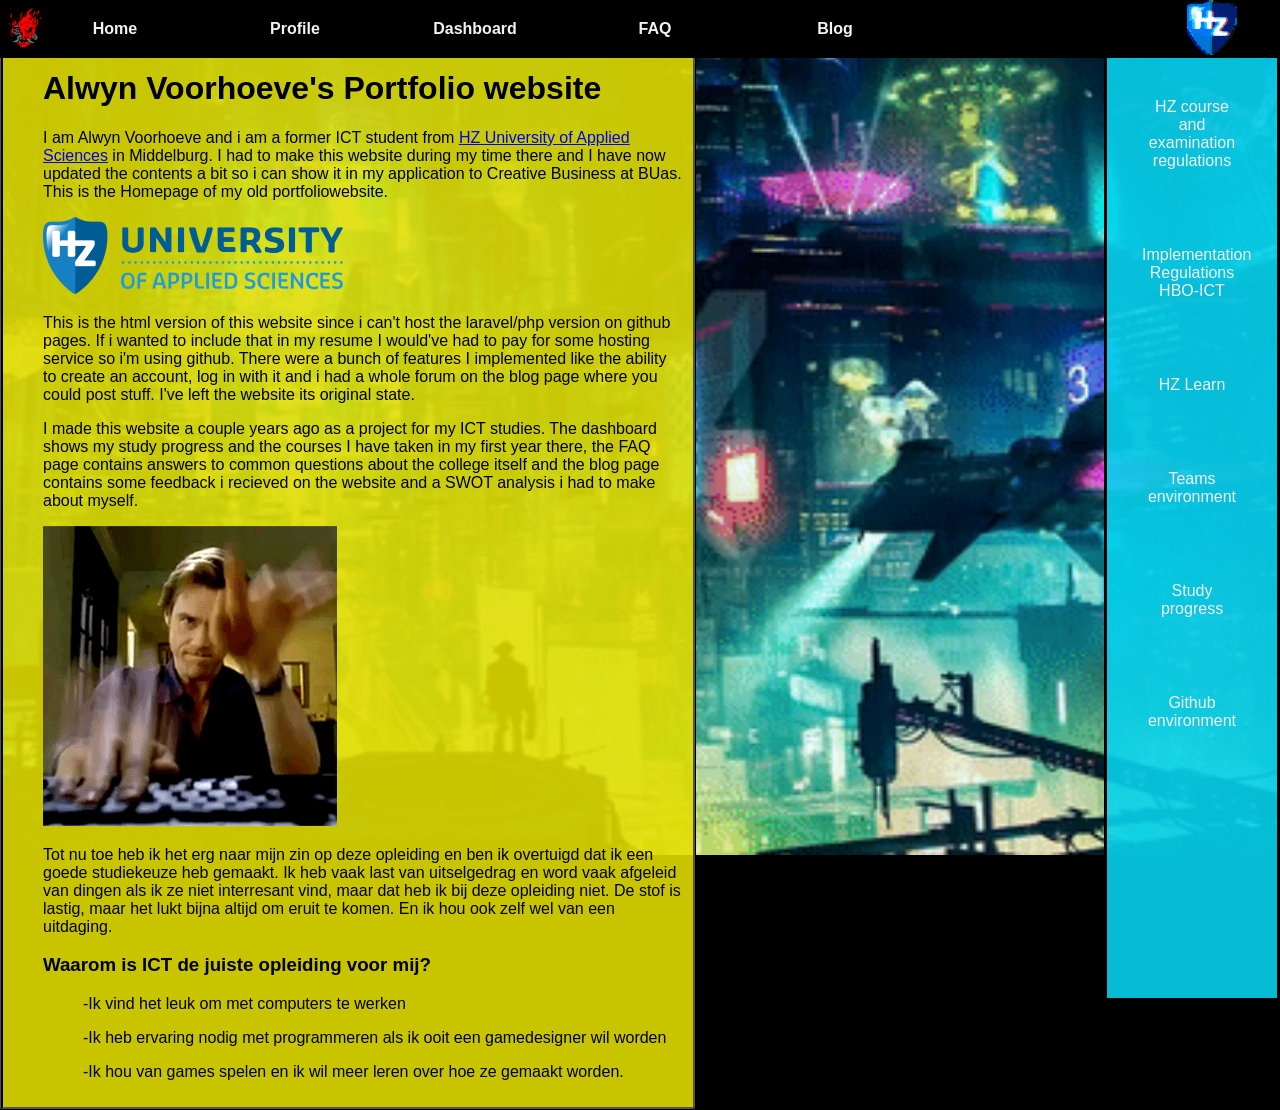
==== index.html @ f57b94b7 "rename to index" ====
<!DOCTYPE html>
<html lang="en">
  <head>
    <meta charset="UTF-8">
    <meta name="viewport" content="width=device-with, initial-scale=1.0">
    <meta http-equiv="X-UA-Compatible" content="ie=edge">
    <title>portfolio website</title>
    <link rel="stylesheet" href="style.css">
</head>
<body>
  <div class="topnavbar">
    <div class="logo"><a href="https://www.youtube.com/watch?v=OjNpRbNdR7E"><img src="/pictures/samurai.png"
      width="50px";
      height="55px";
      border-top-left-radius: 0%;></a>
    </div>
      <nav>
          <li><a href="home.html"><strong>Home</strong></a></li>
          <li><a href="profile.html"><strong>Profile</strong></a></li>
          <li><a href="dashboard.html"><strong>Dashboard</strong></a></li>
          <li><a href="faq.html"><strong>FAQ</strong></a></li>
          <li><a href="blog.html"><strong>Blog</strong></a></li>
        <marquee  behavior="scroll" direction="left">         
          <img src="/pictures/glitchlogo.gif"
          alt="hz logo"
          width: 50px;
          height: 55px;
          border-top-left-radius: 0%;>   
      </marquee> 
      </nav>
      </div>
      <nav class="sidenav">
        <a href="https://hz.nl/uploads/documents/1.4-Over-de-HZ/1.4.3.-Regelingen-en-documenten/EN/6.-Regulations-Study-Programmes/CER-HZ-Bachelor-full-time-2022-2023-DEF-June-13.pdf" target="_blank">HZ course and examination regulations</a>
        <br><br>
        <a href="https://hz.nl/uploads/documents/1.4-Over-de-HZ/1.4.3.-Regelingen-en-documenten/OERS/2020-2021/9.-Implementation-Regulations-ICT-Fulltime-2020-2021.pdf" target="_blank">Implementation Regulations HBO-ICT</a>
        <br><br>
        <a href="https://learn.hz.nl/my/" target="_blank">HZ Learn</a>
        <br><br>
        <a href="https://teams.microsoft.com/_?culture=nl-nl&amp;country=NL&amp;lm=deeplink&amp;lmsrc=homePageWeb&amp;cmpid=WebSignIn#/school/conversations/Algemeen?threadId=19:827654897ab746089c081f24aff1c984@thread.skype&amp;ctx=channel" target="_blank">Teams environment</a>
        <br><br>
        <a href="https://hz.osiris-student.nl/#/voortgang/" target="_blank">Study progress</a>
        <br><br>
        <a href="https://github.com/HZ-HBO-ICT" target="_blank">Github environment</a>
        <br>
    </nav>
      <div class="container">
        <div class="modal">
        <br><br>
    <h1>Alwyn Voorhoeve's Portfolio website</h1>
      <p>I am Alwyn Voorhoeve and i am a former ICT student from  <a href="https://hz.nl/">HZ University of Applied Sciences</a> in Middelburg. I had to make this website during my time there and I have now updated the contents a bit so i can show it in my application to Creative Business at BUas. This is the Homepage of my old portfoliowebsite.</p>   
      <img src="/pictures/hz-university-of-applied-sciences-logo-png-transparent.png" alt="hz logo met tekst" width="300px">
     <p>This is the html version of this website since i can't host the laravel/php version on github pages. If i wanted to include that in my resume I would've had to pay for some hosting service so i'm using github. There were a bunch of features I implemented like the ability to create an account, log in with it and i had a whole forum on the blog page where you could post stuff. I've left the website its original state.</p>
      <p>I made this website a couple years ago as a project for my ICT studies. The dashboard shows my study progress and the courses I have taken in my first year there, the FAQ page contains answers to common questions about the college itself and the blog page contains some feedback i recieved on the website and a SWOT analysis i had to make about myself.</p>
      <img src="/pictures/jimcarreytyping.gif" alt="me when code">
      <p>Tot nu toe heb ik het erg naar mijn zin op deze opleiding en ben ik overtuigd dat ik een goede studiekeuze heb gemaakt. Ik heb vaak last van uitselgedrag en word vaak afgeleid van dingen als ik ze niet interresant vind, maar dat heb ik bij deze opleiding niet. De stof is lastig, maar het lukt bijna altijd om eruit te komen. En ik hou ook zelf wel van een uitdaging.</p>
      <h3>Waarom is ICT de juiste opleiding voor mij?</h3>
      <ul>-Ik vind het leuk om met computers te werken</ul>
      <ul>-Ik heb ervaring nodig met programmeren als ik ooit een gamedesigner wil worden</ul>
      <ul>-Ik hou van games spelen en ik wil meer leren over hoe ze gemaakt worden.</ul>
  </div>
</div>
    </body>
</html>
---- style.css ----
body {
  margin: 0;
  padding: 0;
    background-image: url('/pictures/cyberpunkBG.gif');
    background-attachment: fixed;
    background-position: center;
    background-repeat: no-repeat;
    background-size: 1600px 810px;
    background-color: black;
  }

/* top navbar */
.topnavbar {
  position: fixed;
  width: 100%;
}

nav{
  width: 100%;
  background: black;
  overflow: auto;
}

li {
  float: left;
  padding: 0;
  margin: 0 0 0 50px;
  list-style: none;
  color: #07D4EE;
}
.logo img {
  position: absolute;
  margin-top: 0px;
  margin-left: 0px;
}
marquee {
  position: absolute;
}
nav a {
  width: 100px;
  display: block;
  padding: 20px 15px;
  text-decoration: none;
  font-family: Arial, Helvetica, sans-serif;
  color: #f2f2f2;
  text-align: center;
}
nav a:hover {
    background:#FD0101;
    transition: 0.5s;
}

/* dashboard table */
table {
  color: black;
  font-family: Arial, Helvetica, sans-serif;
  background-color: #000;
  text-align: center;
 }
 body {
  height: 100%;
  width: 100%;
 }

 tr {
  background-color: rgba(255, 255, 255, 0.962);
 }
 th {
  background-color: #07d3ee;
  
  font-size: small;
 }
 h2 {
  font-family: Arial, Helvetica, sans-serif;
 }
p {
  
  text-emphasis: none;
}

.gradeNA {
  background-color: #d32c2c;
}

.gradeSufficient {
  background-color: chartreuse;
}

.toBeDetermined {
  background-color: rgb(170, 170, 170);
}

/* page contents */
h1 {
  
  font-family: Arial, Helvetica, sans-serif;
  color: black;
}
h2 {
  
  font-family: Arial, Helvetica, sans-serif;
  color: black;
}

h3{
  
  font-family: Arial, Helvetica, sans-serif;
  color: black;
}
p{
  font-family: Arial, Helvetica, sans-serif;
  color: black;
}
h4{
  font-family: Arial, Helvetica, sans-serif;  
  color: black;           
} 
ul{
  font-family: Arial, Helvetica, sans-serif;
  color: black;
}

/*textbox*/
.modal {
  background-color: #e3df01e1;
  border-style:ridge;
  border-radius: 3px;
  border-color: #000;
  color: #333;
  font-family: sans-serif;
  
  max-width: 50%;
  width: 80%;
  
  padding: 10px;
  padding-left: 40px;
  }

/*progress bar*/
.progress {
  background-color: #ccc;
  width: 80%;
  border-radius: 15px;
  border: 2px solid black; /* border here */
}

.skill {
  background-color: chartreuse;
  color: black;
  padding: 1%;
  text-align: right;
  font-size: 20px;
  border-radius: 15px;
  width: 100%;

  box-sizing: border-box; /* ✅ THIS FIXES IT */
}

/*sidebar*/
.sidenav {
  height: 100%;
  width: 130px;
  position: absolute;
  background-color: #07d3eee4;
  right: 0px;
  padding: 20px;
  float: top;
  text-align: center;
  top: 55px;
  position: fixed;
  border-style:solid;
  border-color: #000;
}

/*collapsable items*/
summary {
    display: flex;
    cursor: pointer;
    background-color: #07d3eee4;
    
    font-size: 15px;
    font-family: Arial, Helvetica, sans-serif;
    text-align: left;
    font-weight: 550;
    padding: 12px;
    margin-top: 20px;
    border-style: ridge;
    border-color: black;
}

/*Functions cdpr artikel*/
button, input, optgroup, select, textarea {
    background-color: #07d3ee;
}
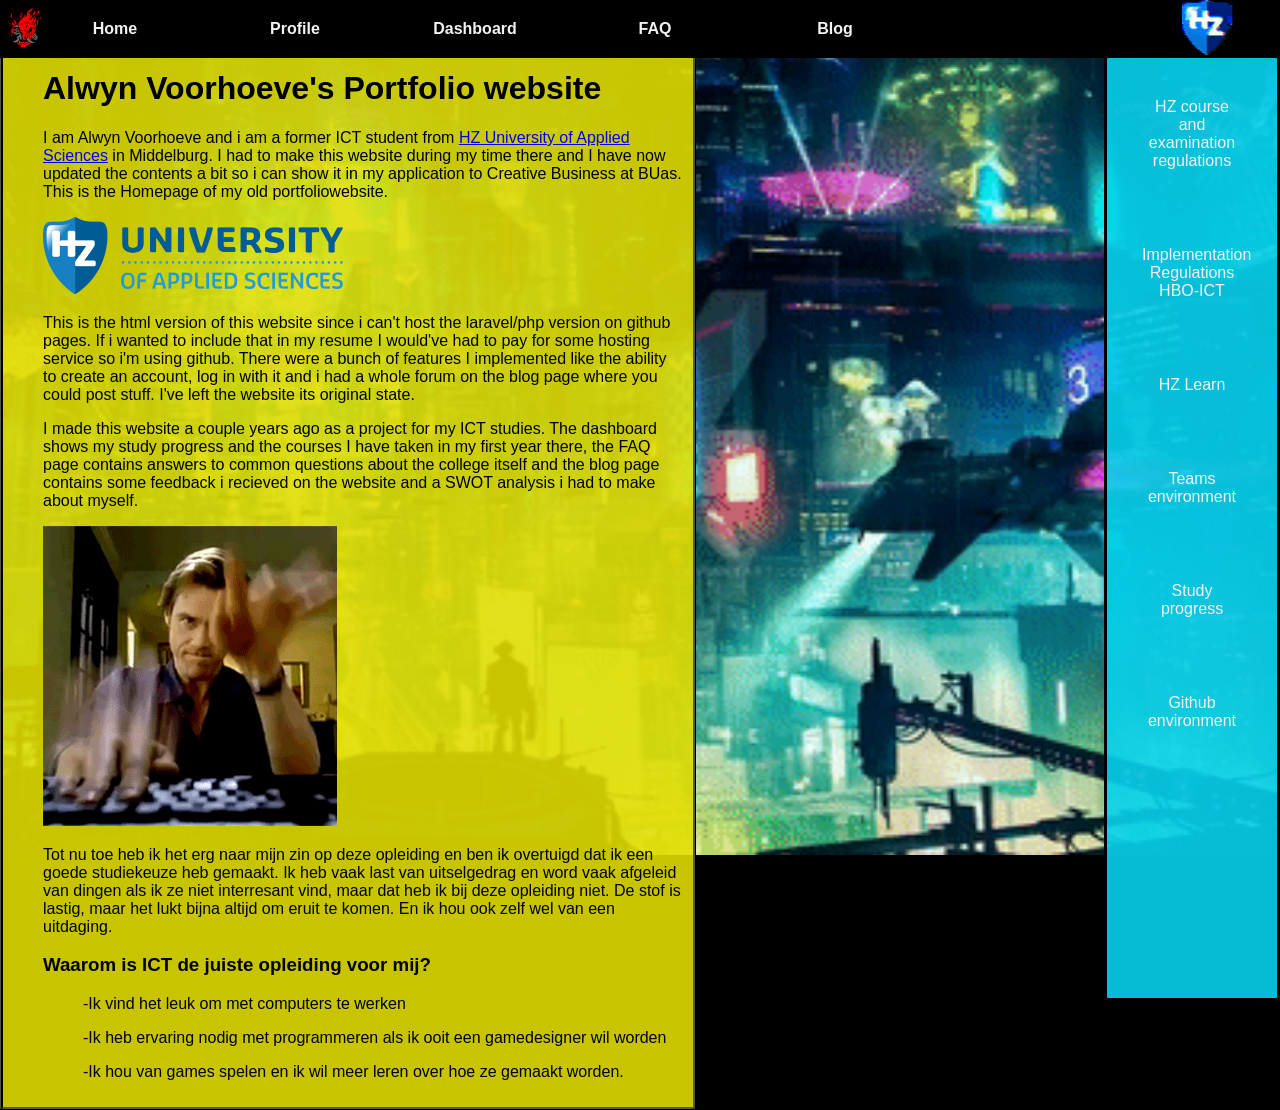
==== commit 62c13c96: "updated links to index" ====
--- a/index.html
+++ b/index.html
@@ -15,7 +15,7 @@
       border-top-left-radius: 0%;></a>
     </div>
       <nav>
-          <li><a href="home.html"><strong>Home</strong></a></li>
+          <li><a href="index.html"><strong>Home</strong></a></li>
           <li><a href="profile.html"><strong>Profile</strong></a></li>
           <li><a href="dashboard.html"><strong>Dashboard</strong></a></li>
           <li><a href="faq.html"><strong>FAQ</strong></a></li>
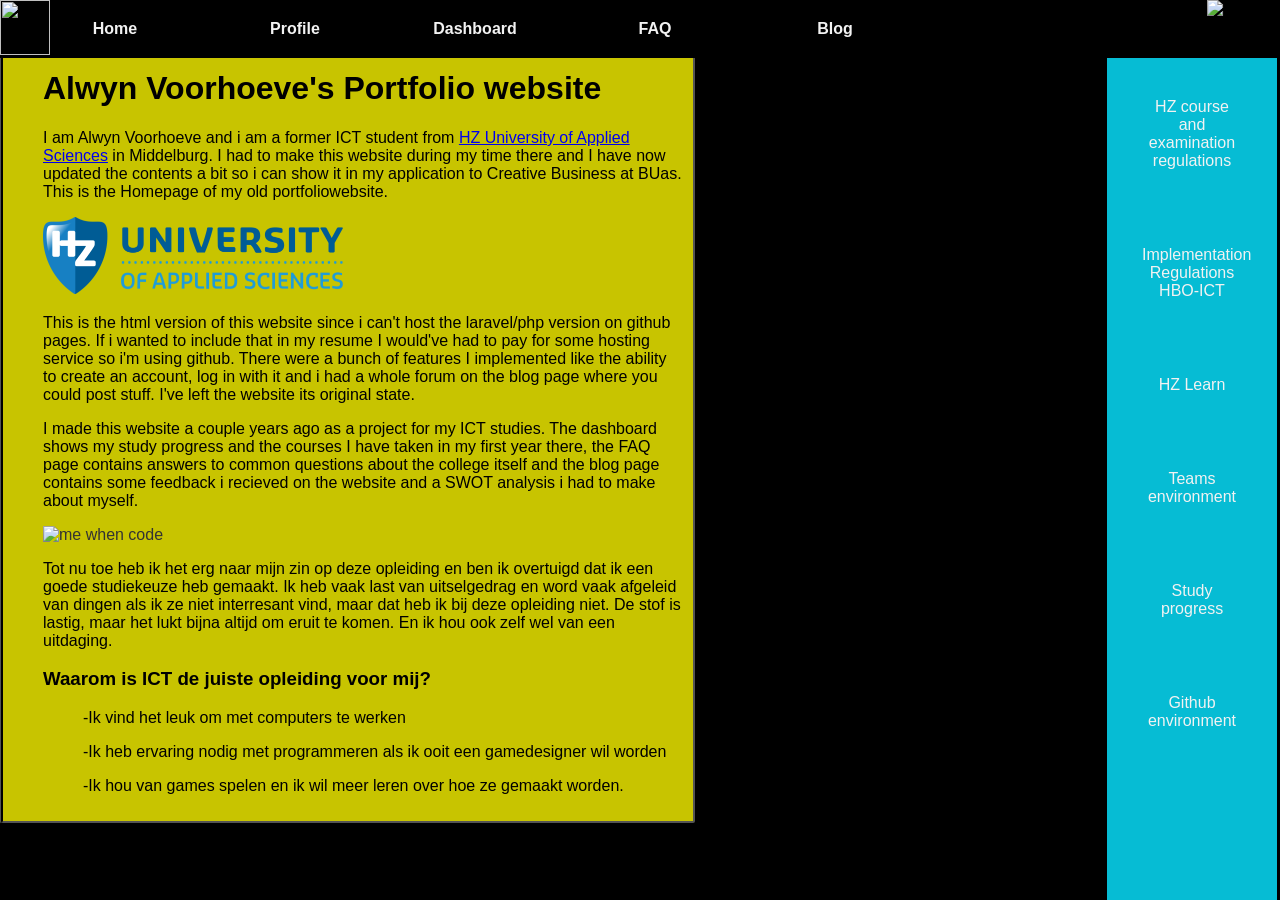
==== commit 97bf0946: "pls fix the images" ====
--- a/index.html
+++ b/index.html
@@ -9,10 +9,10 @@
 </head>
 <body>
   <div class="topnavbar">
-    <div class="logo"><a href="https://www.youtube.com/watch?v=OjNpRbNdR7E"><img src="/pictures/samurai.png"
-      width="50px";
-      height="55px";
-      border-top-left-radius: 0%;></a>
+    <div class="logo"><a href="index.html"><img src="/PortfoliowebsiteAV/pictures/samurai.png"
+      width="50";
+      height="55";
+      style="border-top-left-radius: 0%;"></a>
     </div>
       <nav>
           <li><a href="index.html"><strong>Home</strong></a></li>
@@ -21,11 +21,11 @@
           <li><a href="faq.html"><strong>FAQ</strong></a></li>
           <li><a href="blog.html"><strong>Blog</strong></a></li>
         <marquee  behavior="scroll" direction="left">         
-          <img src="/pictures/glitchlogo.gif"
+          <img src="/PortfoliowebsiteAV/pictures/glitchlogo.gif"
           alt="hz logo"
-          width: 50px;
-          height: 55px;
-          border-top-left-radius: 0%;>   
+          width: 50;
+          height: 55;
+          style="border-top-left-radius: 0%;">
       </marquee> 
       </nav>
       </div>
@@ -48,10 +48,10 @@
         <br><br>
     <h1>Alwyn Voorhoeve's Portfolio website</h1>
       <p>I am Alwyn Voorhoeve and i am a former ICT student from  <a href="https://hz.nl/">HZ University of Applied Sciences</a> in Middelburg. I had to make this website during my time there and I have now updated the contents a bit so i can show it in my application to Creative Business at BUas. This is the Homepage of my old portfoliowebsite.</p>   
-      <img src="/pictures/hz-university-of-applied-sciences-logo-png-transparent.png" alt="hz logo met tekst" width="300px">
+      <img src="pictures/hz-university-of-applied-sciences-logo-png-transparent.png" alt="hz logo met tekst" width="300px">
      <p>This is the html version of this website since i can't host the laravel/php version on github pages. If i wanted to include that in my resume I would've had to pay for some hosting service so i'm using github. There were a bunch of features I implemented like the ability to create an account, log in with it and i had a whole forum on the blog page where you could post stuff. I've left the website its original state.</p>
       <p>I made this website a couple years ago as a project for my ICT studies. The dashboard shows my study progress and the courses I have taken in my first year there, the FAQ page contains answers to common questions about the college itself and the blog page contains some feedback i recieved on the website and a SWOT analysis i had to make about myself.</p>
-      <img src="/pictures/jimcarreytyping.gif" alt="me when code">
+      <img src="/PortfoliowebsiteAV/pictures/jimcarreytyping.gif" alt="me when code">
       <p>Tot nu toe heb ik het erg naar mijn zin op deze opleiding en ben ik overtuigd dat ik een goede studiekeuze heb gemaakt. Ik heb vaak last van uitselgedrag en word vaak afgeleid van dingen als ik ze niet interresant vind, maar dat heb ik bij deze opleiding niet. De stof is lastig, maar het lukt bijna altijd om eruit te komen. En ik hou ook zelf wel van een uitdaging.</p>
       <h3>Waarom is ICT de juiste opleiding voor mij?</h3>
       <ul>-Ik vind het leuk om met computers te werken</ul>
--- a/style.css
+++ b/style.css
@@ -1,7 +1,7 @@
 body {
   margin: 0;
   padding: 0;
-    background-image: url('/pictures/cyberpunkBG.gif');
+    background-image: url('/PortfoliowebsiteAV/pictures/cyberpunkBG.gif');
     background-attachment: fixed;
     background-position: center;
     background-repeat: no-repeat;
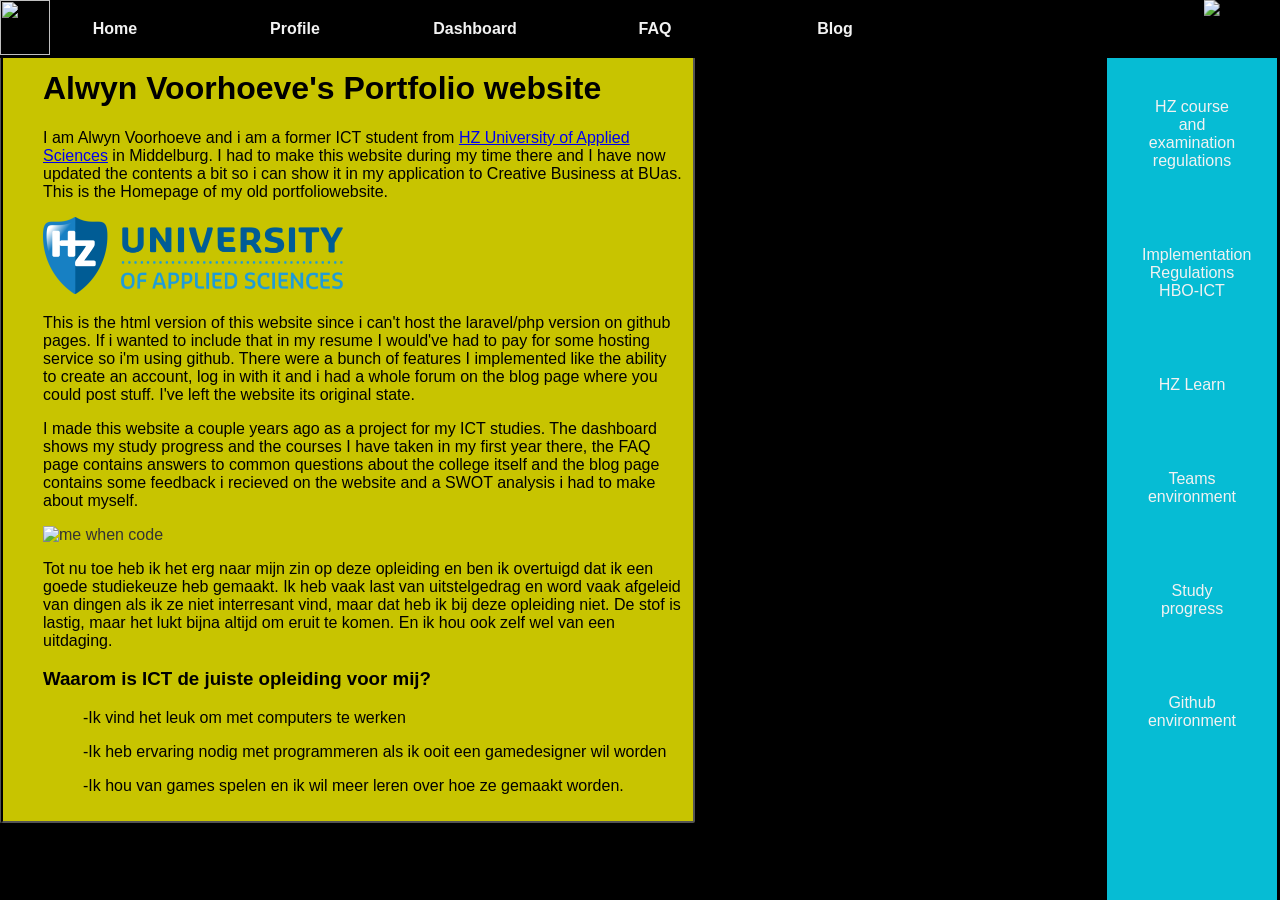
==== commit ed1f8275: "text veranderingen" ====
--- a/index.html
+++ b/index.html
@@ -52,7 +52,7 @@
      <p>This is the html version of this website since i can't host the laravel/php version on github pages. If i wanted to include that in my resume I would've had to pay for some hosting service so i'm using github. There were a bunch of features I implemented like the ability to create an account, log in with it and i had a whole forum on the blog page where you could post stuff. I've left the website its original state.</p>
       <p>I made this website a couple years ago as a project for my ICT studies. The dashboard shows my study progress and the courses I have taken in my first year there, the FAQ page contains answers to common questions about the college itself and the blog page contains some feedback i recieved on the website and a SWOT analysis i had to make about myself.</p>
       <img src="/PortfoliowebsiteAV/pictures/jimcarreytyping.gif" alt="me when code">
-      <p>Tot nu toe heb ik het erg naar mijn zin op deze opleiding en ben ik overtuigd dat ik een goede studiekeuze heb gemaakt. Ik heb vaak last van uitselgedrag en word vaak afgeleid van dingen als ik ze niet interresant vind, maar dat heb ik bij deze opleiding niet. De stof is lastig, maar het lukt bijna altijd om eruit te komen. En ik hou ook zelf wel van een uitdaging.</p>
+      <p>Tot nu toe heb ik het erg naar mijn zin op deze opleiding en ben ik overtuigd dat ik een goede studiekeuze heb gemaakt. Ik heb vaak last van uitstelgedrag en word vaak afgeleid van dingen als ik ze niet interresant vind, maar dat heb ik bij deze opleiding niet. De stof is lastig, maar het lukt bijna altijd om eruit te komen. En ik hou ook zelf wel van een uitdaging.</p>
       <h3>Waarom is ICT de juiste opleiding voor mij?</h3>
       <ul>-Ik vind het leuk om met computers te werken</ul>
       <ul>-Ik heb ervaring nodig met programmeren als ik ooit een gamedesigner wil worden</ul>
